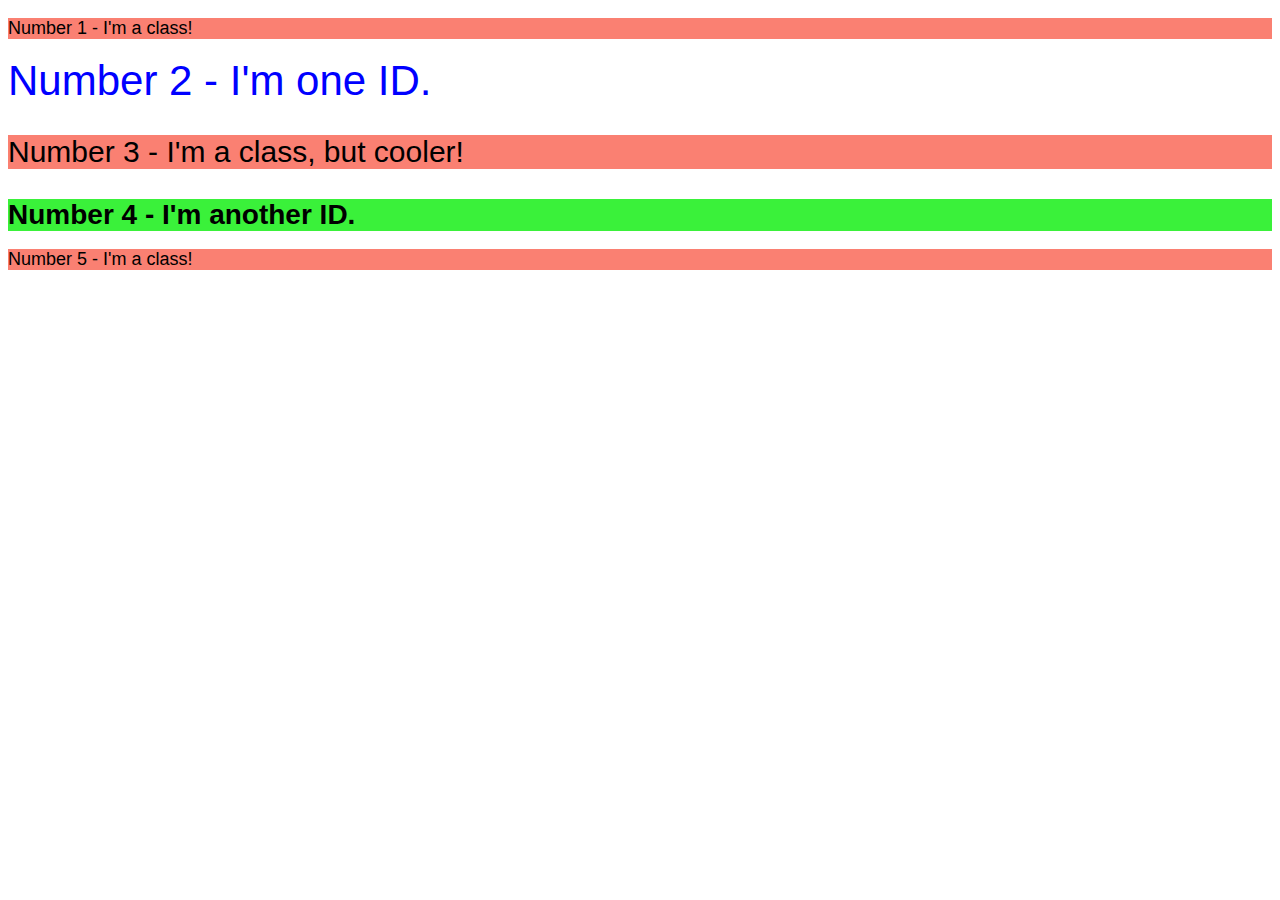
==== foundations/02-class-id-selectors/index.html @ a603f59e "Do until excercise 5" ====
<!DOCTYPE html>
<html lang="en">
  <head>
    <meta charset="UTF-8">
    <meta http-equiv="X-UA-Compatible" content="IE=edge">
    <meta name="viewport" content="width=device-width, initial-scale=1.0">
    <title>Class and ID Selectors</title>
    <link rel="stylesheet" href="style.css">
  </head>
  <body>
    <div class="font-a">
      <p class="red">Number 1 - I'm a class!</p>
      <div id="white-blue">Number 2 - I'm one ID.</div>
      <p class="red big">Number 3 - I'm a class, but cooler!</p>
      <div id="green-black">Number 4 - I'm another ID.</div>
      <p class="red">Number 5 - I'm a class!</p>
    </div>
  </body>
</html>
---- foundations/02-class-id-selectors/style.css ----
@font-face {
    font-family: fuente;
    src: url(./fonts/ComicNeue-Bold.ttf);
  }
.font-a{
    font-family: 'Lucida Sans', 'Lucida Sans Regular', 'Lucida Grande', 'Lucida Sans Unicode', Geneva, Verdana, sans-serif;
    font-size: large;
}
.red{
    background-color: salmon;
}
.big{
    font-size: 30px;
}

#white-blue{
    background-color: white;
    font-size: 42px;
    color: blue;
}
#green-black{
    background-color: rgb(58, 241, 58);
    font-size: 28px;
    font-weight: bold;
}
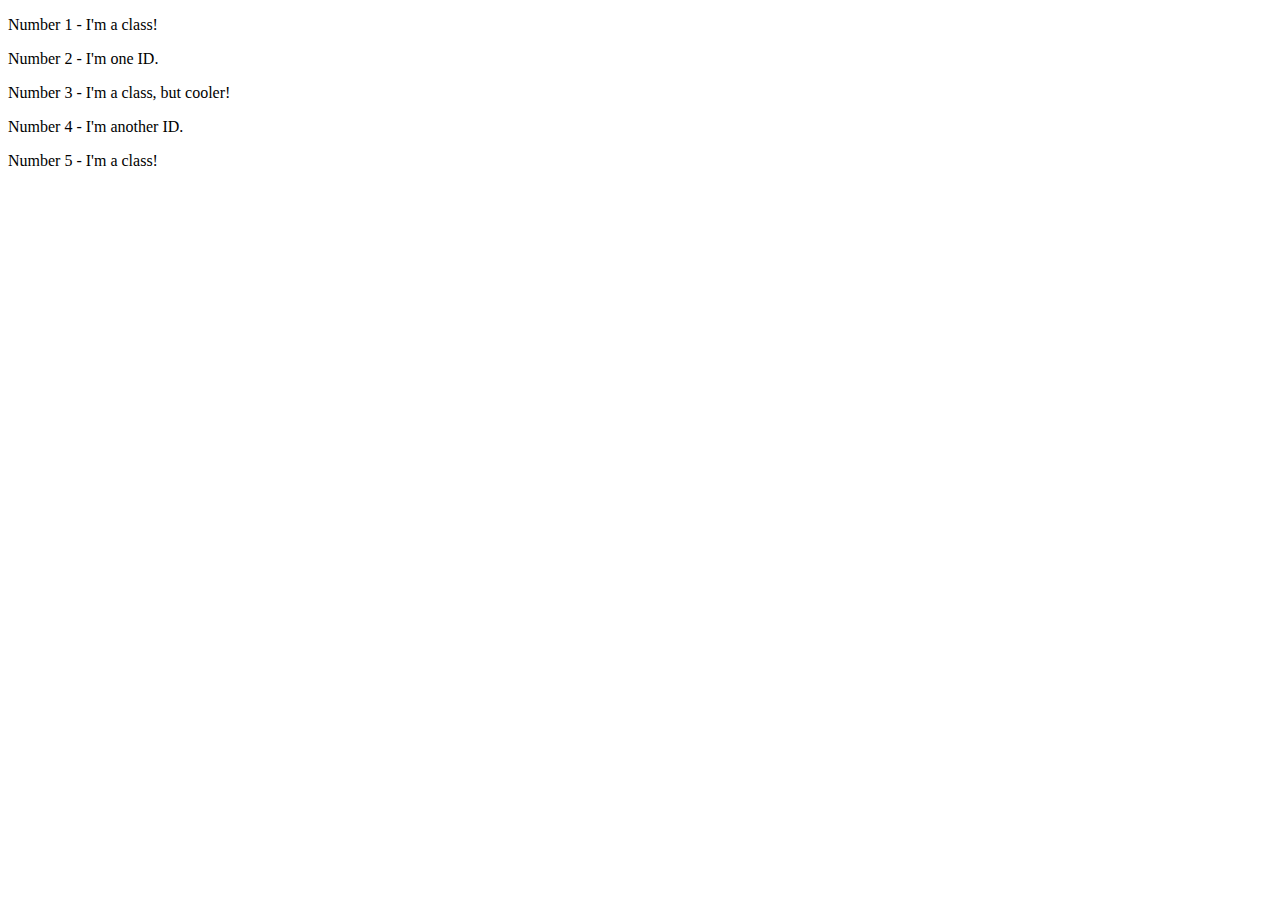
==== commit 6f616f33: "nada" ====
--- a/foundations/02-class-id-selectors/index.html
+++ b/foundations/02-class-id-selectors/index.html
@@ -8,12 +8,10 @@
     <link rel="stylesheet" href="style.css">
   </head>
   <body>
-    <div class="font-a">
-      <p class="red">Number 1 - I'm a class!</p>
-      <div id="white-blue">Number 2 - I'm one ID.</div>
-      <p class="red big">Number 3 - I'm a class, but cooler!</p>
-      <div id="green-black">Number 4 - I'm another ID.</div>
-      <p class="red">Number 5 - I'm a class!</p>
-    </div>
+    <p>Number 1 - I'm a class!</p>
+    <div>Number 2 - I'm one ID.</div>
+    <p>Number 3 - I'm a class, but cooler!</p>
+    <div>Number 4 - I'm another ID.</div>
+    <p>Number 5 - I'm a class!</p>
   </body>
 </html>